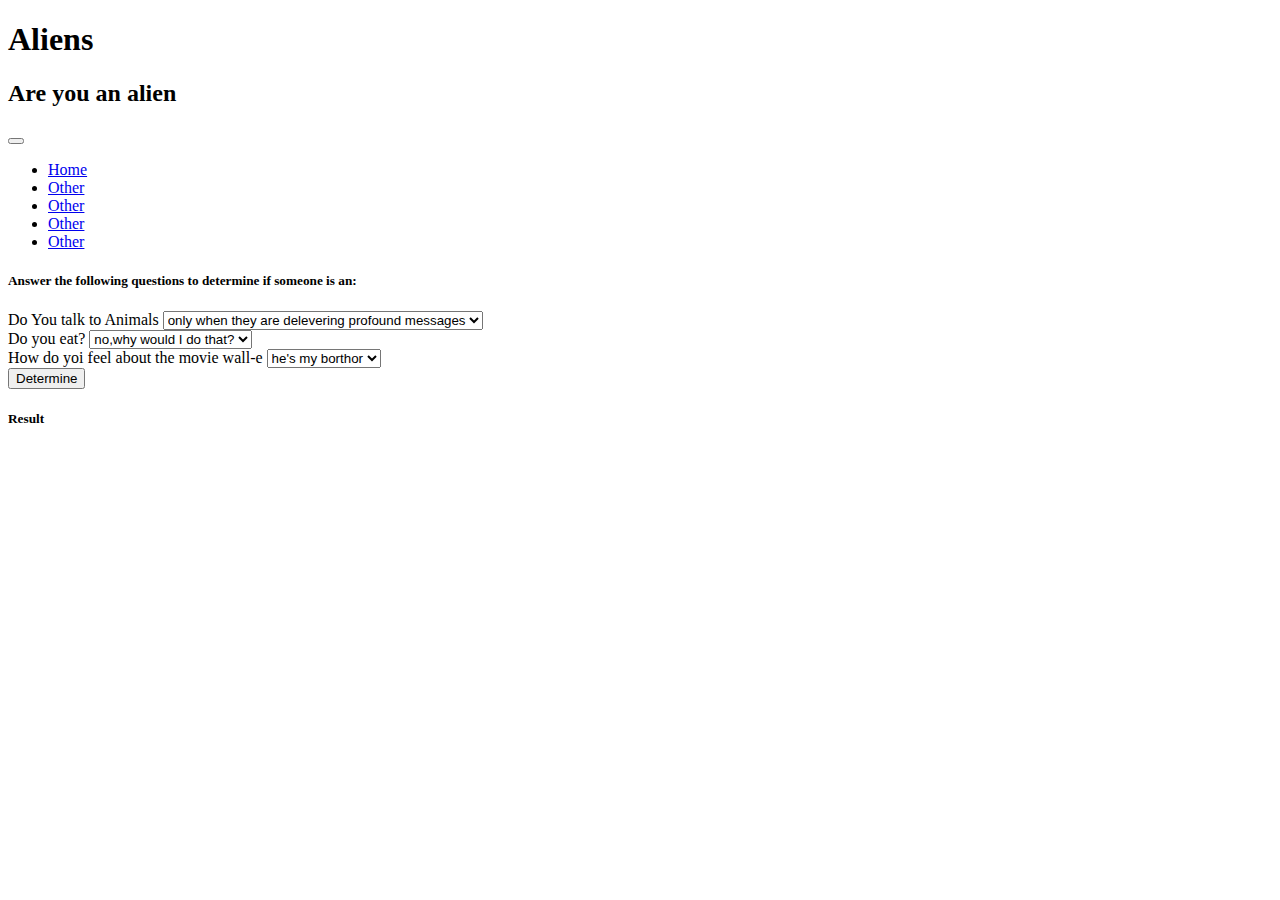
==== index.html @ 169f30a4 "first commit" ====
<!DOCTYPE html>
<html lang="en">
  <head>
    <meta charset="UTF-8" />
    <meta http-equiv="X-UA-Compatible" content="IE=edge" />
    <meta name="viewport" content="width=device-width, initial-scale=1.0" />
    <title> Home </title>
    <!-- ? bootstrap css -->
    <link
      href="https://cdn.jsdelivr.net/npm/bootstrap@5.0.2/dist/css/bootstrap.min.css"
      rel="stylesheet"
      integrity="sha384-EVSTQN3/azprG1Anm3QDgpJLIm9Nao0Yz1ztcQTwFspd3yD65VohhpuuCOmLASjC"
      crossorigin="anonymous"
    />
    <link rel="stylesheet" href="https://cdn.jsdelivr.net/npm/bootstrap-icons@1.7.2/font/bootstrap-icons.css">
    <!-- ? custom css -->
    <link rel="stylesheet" href="./css/style.css" />
  </head>
  <body>
    <header>
       <div class="text-center">
            <h1>Aliens</h1>
            <h2>Are you an alien</h2>
          </div>
      <div class="container-fluild">
        <div class="row">
          <div class="col-md-12">
           <nav class="navbar navbar-expand-lg navbar-light bg-light">
            <div class="container-fluid">
              <a class="navbar-brand" href="#"></a>
              <button class="navbar-toggler" type="button" data-bs-toggle="collapse" data-bs-target="#navbarSupportedContent" aria-controls="navbarSupportedContent" aria-expanded="false" aria-label="Toggle navigation">
                <span class="navbar-toggler-icon"></span>
              </button>
              <div class="collapse navbar-collapse" id="navbarSupportedContent">
                <ul class="navbar-nav me-auto mb-2 mb-lg-0">
                  
                  <li class="nav-item">
                    <a class="nav-link active" aria-current="page" href="#">Home</a>
                  </li>
                  <li class="nav-item">
                    <a class="nav-link" href="#"> Other </a>
                  </li>

                  </li>
                  <li class="nav-item">
                    <a class="nav-link" href="#"> Other </a>
                  </li>

                  </li>
                  <li class="nav-item">
                    <a class="nav-link" href="#"> Other </a>
                  </li>

                  </li>
                  <li class="nav-item">
                    <a class="nav-link" href="#"> Other </a>
                  </li>
                
                </ul>
               
              </div>
            </div>
          </nav>
          </div>
        </div>
      </div>
    </header>
    <main>
      <div class="main">
        <div class="left">
          <section class="contact mt-5">
            <div class="container-fluid">
              <div class="row mb-2">
                <h5>Answer the following questions to determine if someone is an:</h5>
              </div>
              <form>
                <div class="col-md-6">
                    <label class="mb-2" for="state">Do You talk to Animals</label>
                    <select class="form-select1" id="inputGroupSelect01">
                      <option selected>only when they are delevering profound messages</option>
                      <option value="1">One</option>
                      <option value="2">Two</option>
                      <option value="3">Three</option>
                    </select>
                </div>
                  
                
                </div>
                <div class="col-md-3">
                    <label class="mb-2" for="state">Do you eat?</label>
                    <select class="form-select2" id="inputGroupSelect02">
                      <option selected>no,why would I do that?</option>
                      <option value="1">One</option>
                      <option value="2">Two</option>
                      <option value="3">Three</option>
                    </select>
                  </div>
                  
                
                </div>
                <div class="col-md-2 ">
                    <label class="mb-2" for="state">How do yoi feel about the movie wall-e</label>
                    <select class="form-select3" id="inputGroupSelect03">
                      <option selected>he's my borthor</option>
                      <option value="1">One</option>
                      <option value="2">Two</option>
                      <option value="3">Three</option>
                    </select>
                  </div>
                  
                
                </div>
            
                
                <button id="btnDetermine">Determine</button>
              </form>
            </div>
          </section>
          

        </div>
        <div class="right">
          <h5>Result</h5>
        
        </div>
      </div>
    
    </main>

    <script
      src="https://cdn.jsdelivr.net/npm/bootstrap@5.0.2/dist/js/bootstrap.bundle.min.js"
      integrity="sha384-MrcW6ZMFYlzcLA8Nl+NtUVF0sA7MsXsP1UyJoMp4YLEuNSfAP+JcXn/tWtIaxVXM"
      crossorigin="anonymous"
    ></script>
  </body>
</html>
---- css/style.css ----
header .container {
        padding: 0;
    }
    
    main .right {
        width: 50%;
    }
    
    main .left {
        width: 50%;
    }
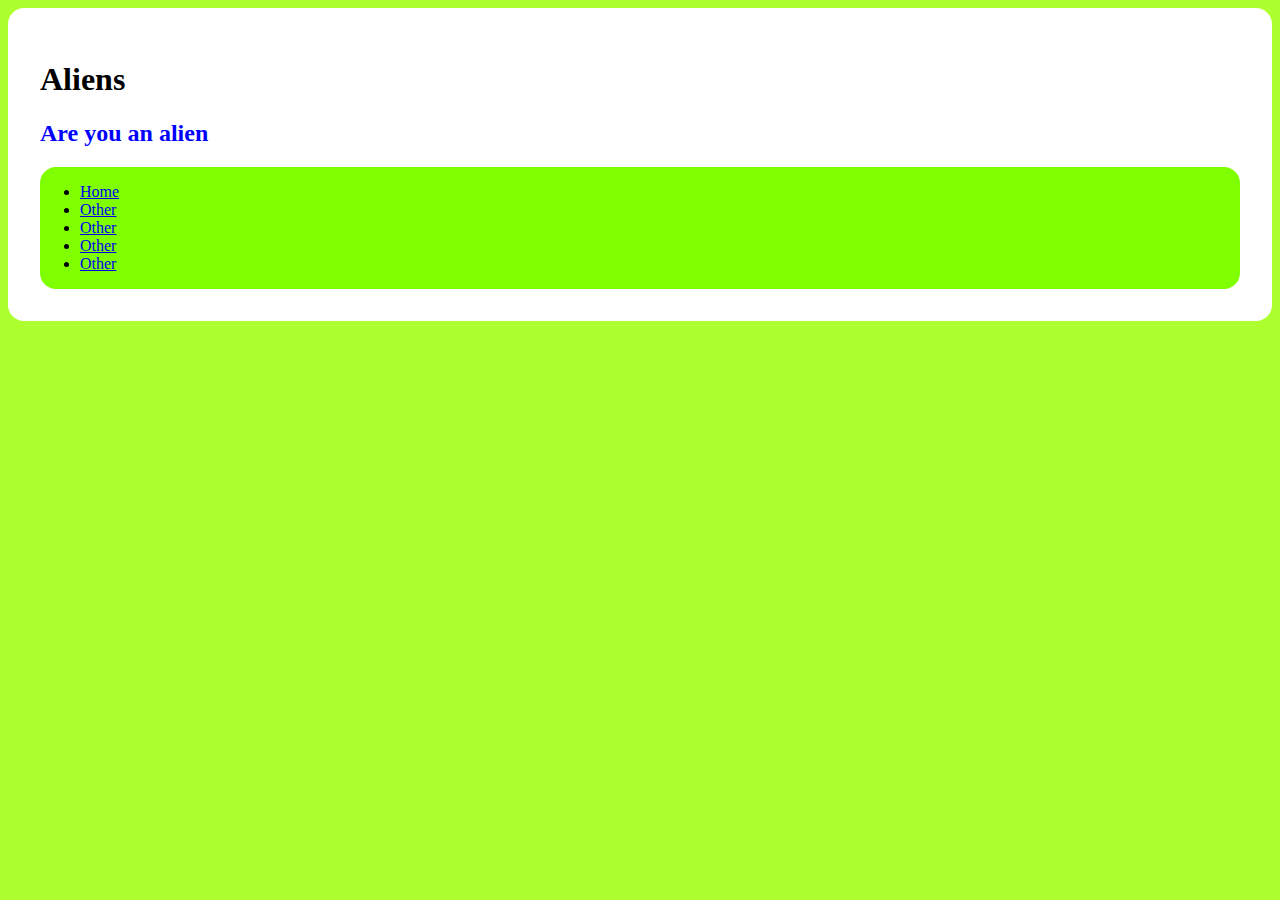
==== commit be9180db: "first commit" ====
--- a/index.html
+++ b/index.html
@@ -14,123 +14,56 @@
     />
     <link rel="stylesheet" href="https://cdn.jsdelivr.net/npm/bootstrap-icons@1.7.2/font/bootstrap-icons.css">
     <!-- ? custom css -->
-    <link rel="stylesheet" href="./css/style.css" />
+    <link rel="stylesheet" href="./css/style.css">
   </head>
   <body>
-    <header>
-       <div class="text-center">
-            <h1>Aliens</h1>
-            <h2>Are you an alien</h2>
-          </div>
-      <div class="container-fluild">
+    <header >
+      <div class="container">
+        <div class="text-center">
+            <h1><a href="default.html" style="text-decoration: none;color: black;">
+                    Aliens
+                </a></h1>
+            <h2 style="color: blue;">Are you an alien</h2>
+        </div>
         <div class="row">
           <div class="col-md-12">
-           <nav class="navbar navbar-expand-lg navbar-light bg-light">
-            <div class="container-fluid">
-              <a class="navbar-brand" href="#"></a>
-              <button class="navbar-toggler" type="button" data-bs-toggle="collapse" data-bs-target="#navbarSupportedContent" aria-controls="navbarSupportedContent" aria-expanded="false" aria-label="Toggle navigation">
-                <span class="navbar-toggler-icon"></span>
-              </button>
-              <div class="collapse navbar-collapse" id="navbarSupportedContent">
+            <nav class="navbar navbar-expand-lg navbar-light " >
+              <div class="container-fluid">
                 <ul class="navbar-nav me-auto mb-2 mb-lg-0">
-                  
                   <li class="nav-item">
                     <a class="nav-link active" aria-current="page" href="#">Home</a>
                   </li>
                   <li class="nav-item">
                     <a class="nav-link" href="#"> Other </a>
                   </li>
-
                   </li>
                   <li class="nav-item">
                     <a class="nav-link" href="#"> Other </a>
                   </li>
-
                   </li>
                   <li class="nav-item">
                     <a class="nav-link" href="#"> Other </a>
                   </li>
-
                   </li>
                   <li class="nav-item">
                     <a class="nav-link" href="#"> Other </a>
                   </li>
-                
                 </ul>
-               
               </div>
-            </div>
-          </nav>
+            </nav>
+
           </div>
         </div>
       </div>
     </header>
     <main>
-      <div class="main">
-        <div class="left">
-          <section class="contact mt-5">
-            <div class="container-fluid">
-              <div class="row mb-2">
-                <h5>Answer the following questions to determine if someone is an:</h5>
-              </div>
-              <form>
-                <div class="col-md-6">
-                    <label class="mb-2" for="state">Do You talk to Animals</label>
-                    <select class="form-select1" id="inputGroupSelect01">
-                      <option selected>only when they are delevering profound messages</option>
-                      <option value="1">One</option>
-                      <option value="2">Two</option>
-                      <option value="3">Three</option>
-                    </select>
-                </div>
-                  
-                
-                </div>
-                <div class="col-md-3">
-                    <label class="mb-2" for="state">Do you eat?</label>
-                    <select class="form-select2" id="inputGroupSelect02">
-                      <option selected>no,why would I do that?</option>
-                      <option value="1">One</option>
-                      <option value="2">Two</option>
-                      <option value="3">Three</option>
-                    </select>
-                  </div>
-                  
-                
-                </div>
-                <div class="col-md-2 ">
-                    <label class="mb-2" for="state">How do yoi feel about the movie wall-e</label>
-                    <select class="form-select3" id="inputGroupSelect03">
-                      <option selected>he's my borthor</option>
-                      <option value="1">One</option>
-                      <option value="2">Two</option>
-                      <option value="3">Three</option>
-                    </select>
-                  </div>
-                  
-                
-                </div>
-            
-                
-                <button id="btnDetermine">Determine</button>
-              </form>
-            </div>
-          </section>
-          
-
-        </div>
-        <div class="right">
-          <h5>Result</h5>
-        
-        </div>
-      </div>
-    
-    </main>
+      
 
     <script
       src="https://cdn.jsdelivr.net/npm/bootstrap@5.0.2/dist/js/bootstrap.bundle.min.js"
       integrity="sha384-MrcW6ZMFYlzcLA8Nl+NtUVF0sA7MsXsP1UyJoMp4YLEuNSfAP+JcXn/tWtIaxVXM"
       crossorigin="anonymous"
     ></script>
+    <script src="my.js"></script>
   </body>
 </html>
--- a/css/style.css
+++ b/css/style.css
@@ -1,11 +1,21 @@
-    header .container {
+    header .container,
+    main .container {
         padding: 0;
+        background-color: white;
+        padding: 2rem 2rem 2rem 2rem;
+        border-radius: 1rem;
     }
     
-    main .right {
-        width: 50%;
+    header nav {
+        background-color: chartreuse;
+        border-radius: 1rem;
+        display: flex;
+        align-items: center;
+        list-style: none;
     }
     
-    main .left {
-        width: 50%;
+    body {
+        background-color: greenyellow;
+        justify-content: center;
+        align-items: center;
     }